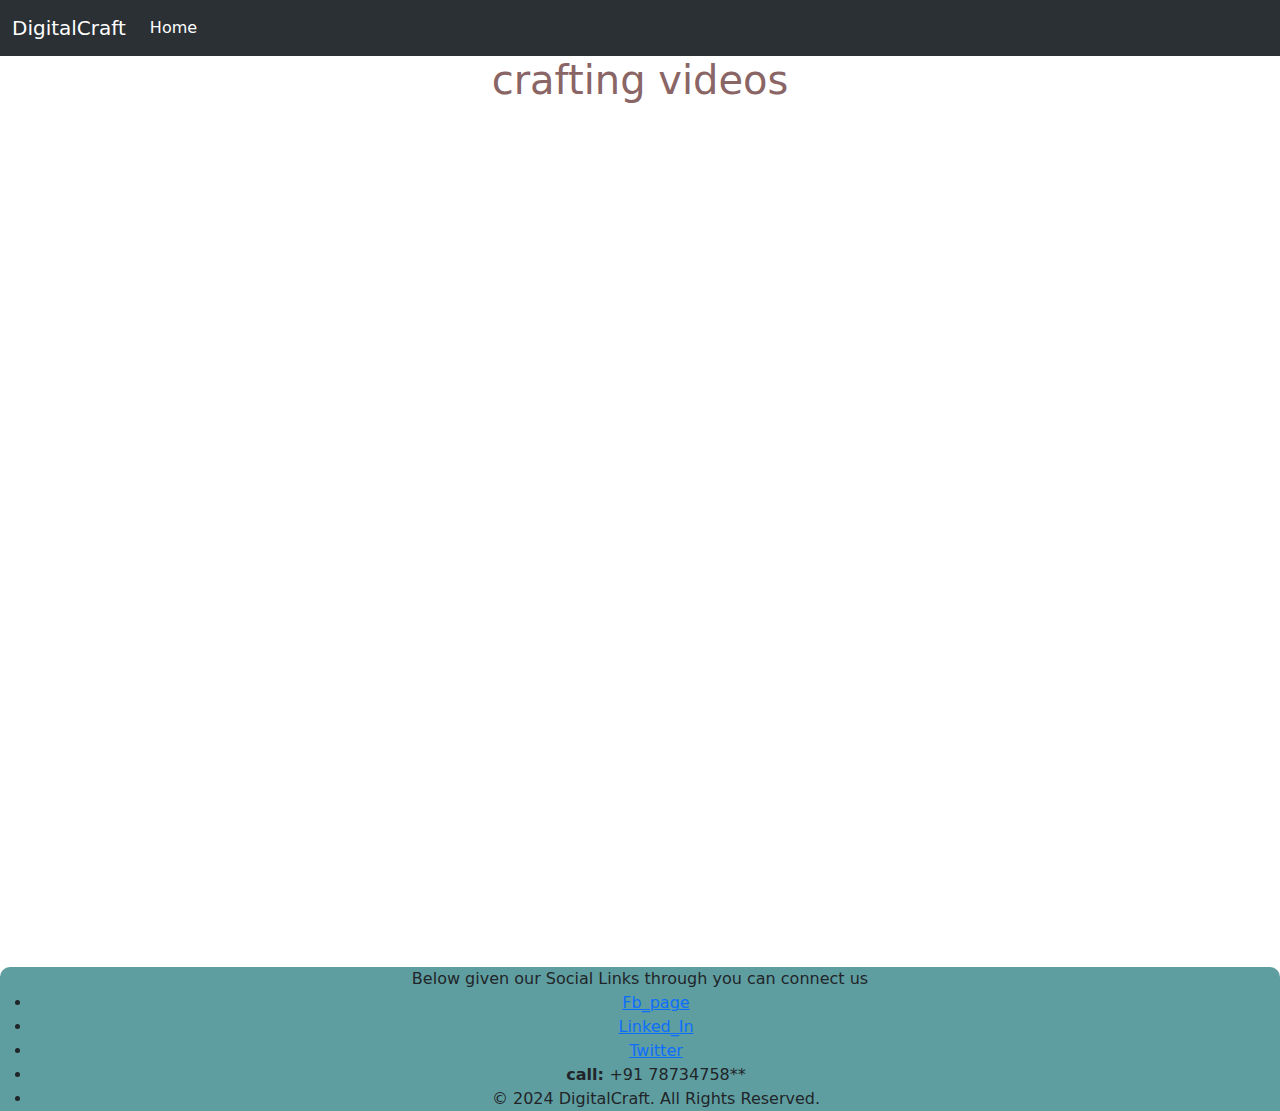
==== vid.html @ aeb4d387 "fix" ====
<!DOCTYPE html>
<html lang="en">
<head>
    <meta charset="UTF-8">
    <meta name="viewport" content="width=device-width, initial-scale=1.0">
    <title>videos</title>
    <link href="https://cdn.jsdelivr.net/npm/bootstrap@5.3.3/dist/css/bootstrap.min.css" rel="stylesheet" integrity="sha384-QWTKZyjpPEjISv5WaRU9OFeRpok6YctnYmDr5pNlyT2bRjXh0JMhjY6hW+ALEwIH" crossorigin="anonymous">
    <link href="vid.css" rel="stylesheet">
</head>
<body>
    <nav class="navbar navbar-expand-lg bg-body-tertiary" class="navbar bg-primary" data-bs-theme="dark">
        <div class="container-fluid">
    <a class="navbar-brand" href="#">DigitalCraft</a>
    <button class="navbar-toggler" type="button" data-bs-toggle="collapse" data-bs-target="#navbarText" aria-controls="navbarText" aria-expanded="false" aria-label="Toggle navigation">
      <span class="navbar-toggler-icon"></span>
    </button>
    <div class="collapse navbar-collapse" id="navbarText">
      <ul class="navbar-nav me-auto mb-2 mb-lg-0">
        <li class="nav-item">
          <a class="nav-link active" aria-current="page" href="index.html">Home</a>
        </li>
        
      </ul>
   </div>
  </nav>
    <h1  class="elem" id="elem0">crafting videos</h1>
    <div id="main">
<div class="elem" id="elem1"><video autoplay  muted src="a1.mp4"></video></div>
<div class="elem" id="elem2"><video autoplay  muted src="7a.mp4"></video></div>
<div class="elem" id="elem3"><video autoplay  muted src="aa3.mp4"></video></div>
<div class="elem" id="elem4"><video autoplay  muted src="ab2.mp4"></video></div>
<div class="elem" id="elem5"><video autoplay  muted src="ba5.mp4"></video></div>
<div class="elem" id="elem6"><video autoplay  muted src="a1.mp4"></video></div>

</div>
<footer class="last">
    <div id="cnt"> Below given our Social Links through you can connect us</div>
<ul>
    <li class="medias">
        <a class="foot" href="https://www.facebook.com/Raj.Technology09">Fb_page</a>
    </li>
    <li class="medias">
        <a class="foot" href="https://www.linkedin.com/in/raj-shekhar-196711212?utm_source=share&utm_campaign=share_via&utm_content=profile&utm_medium=android_app">Linked_In</a>
    </li>
    <li class="medias">
        <a class="foot" href="https://x.com/iRaj_Shekhar?t=OUQr4ZQs5IA7KFw-mEVpNg&s=08">Twitter</a>
    </li>
    <li class="medias">
      <a><b>call: </b>+91 78734758**</a>
  </li>
  <li class="medias">
    <a >  © 2024 DigitalCraft. All Rights Reserved.
    </a>
</li>
</ul>
</div>

    <script src="https://cdn.jsdelivr.net/npm/bootstrap@5.3.3/dist/js/bootstrap.bundle.min.js" integrity="sha384-YvpcrYf0tY3lHB60NNkmXc5s9fDVZLESaAA55NDzOxhy9GkcIdslK1eN7N6jIeHz" crossorigin="anonymous"></script>
  
    
</body>
</html>
---- vid.css ----
html, body{
    height: 100%;
    width: 100%;
}
h1{
    text-align: center;
    color: #8a6565;
}

#main{
    height: 95%;
    width: 100%;
    display: grid;
    grid-template-columns: 33% 33% 34%;
    grid-template-rows: 50% 50% 50%;
 
}
.elem video{
    height: 100%;
  width: 100%;
  object-fit: cover;
  border-radius: 15px;
}
footer{
    background-color: cadetblue;
    text-align: center;
   border-top-left-radius: 10px;
   border-top-right-radius: 10px; 
}
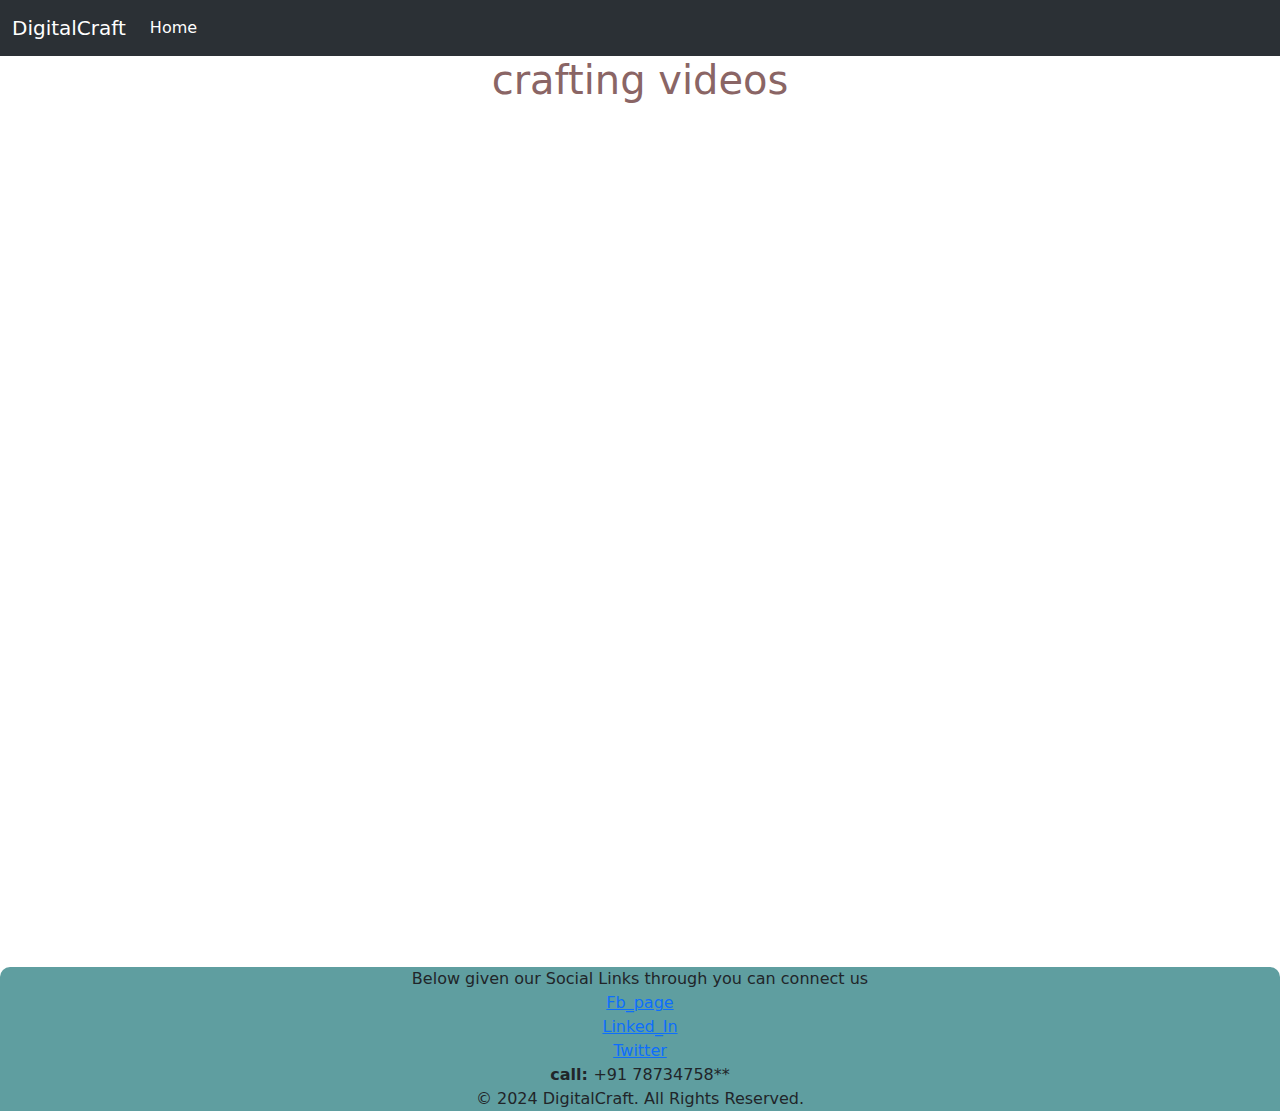
==== commit 4781c694: "fix" ====
--- a/vid.html
+++ b/vid.html
@@ -35,24 +35,24 @@
 </div>
 <footer class="last">
     <div id="cnt"> Below given our Social Links through you can connect us</div>
-<ul>
-    <li class="medias">
+<div>
+    <div class="medias">
         <a class="foot" href="https://www.facebook.com/Raj.Technology09">Fb_page</a>
-    </li>
-    <li class="medias">
+    </div>
+    <div class="medias">
         <a class="foot" href="https://www.linkedin.com/in/raj-shekhar-196711212?utm_source=share&utm_campaign=share_via&utm_content=profile&utm_medium=android_app">Linked_In</a>
-    </li>
-    <li class="medias">
+    </div>
+    <div class="medias">
         <a class="foot" href="https://x.com/iRaj_Shekhar?t=OUQr4ZQs5IA7KFw-mEVpNg&s=08">Twitter</a>
-    </li>
-    <li class="medias">
+    </div>
+    <div class="medias">
       <a><b>call: </b>+91 78734758**</a>
-  </li>
-  <li class="medias">
+  </div>
+  <div class="medias">
     <a >  © 2024 DigitalCraft. All Rights Reserved.
     </a>
-</li>
-</ul>
+</div>
+</div>
 </div>
 
     <script src="https://cdn.jsdelivr.net/npm/bootstrap@5.3.3/dist/js/bootstrap.bundle.min.js" integrity="sha384-YvpcrYf0tY3lHB60NNkmXc5s9fDVZLESaAA55NDzOxhy9GkcIdslK1eN7N6jIeHz" crossorigin="anonymous"></script>
